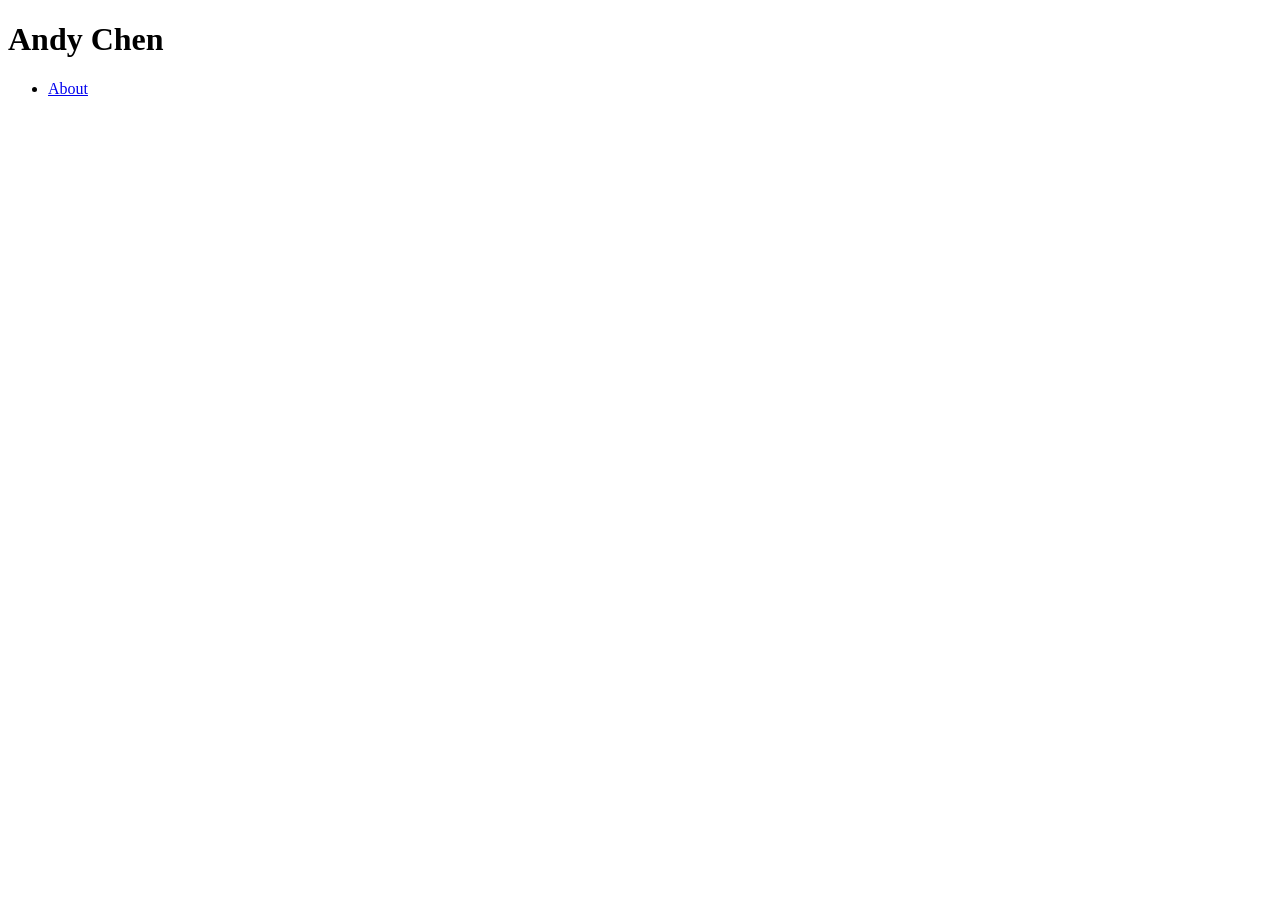
==== index.html @ acd82423 "Update index.html" ====
<!DOCTYPE html>
<html>
<head>
	<meta charset="utf-8">
	<meta name="viewport" content="width=device-width, initial-scale=1">
	<meta name="description" content="Andy Chen is an artist working primarily in photography.">
	<title>Andy Chen</title>
	<script defer src="https://cloud.umami.is/script.js" data-website-id="92969a4c-2261-446d-9b74-6824fb904b58"></script>
</head>
<body>

<h1>Andy Chen</h1>

<ul>
	<li><a href="about.html">About</a></li>
</ul>

</body>
</html>
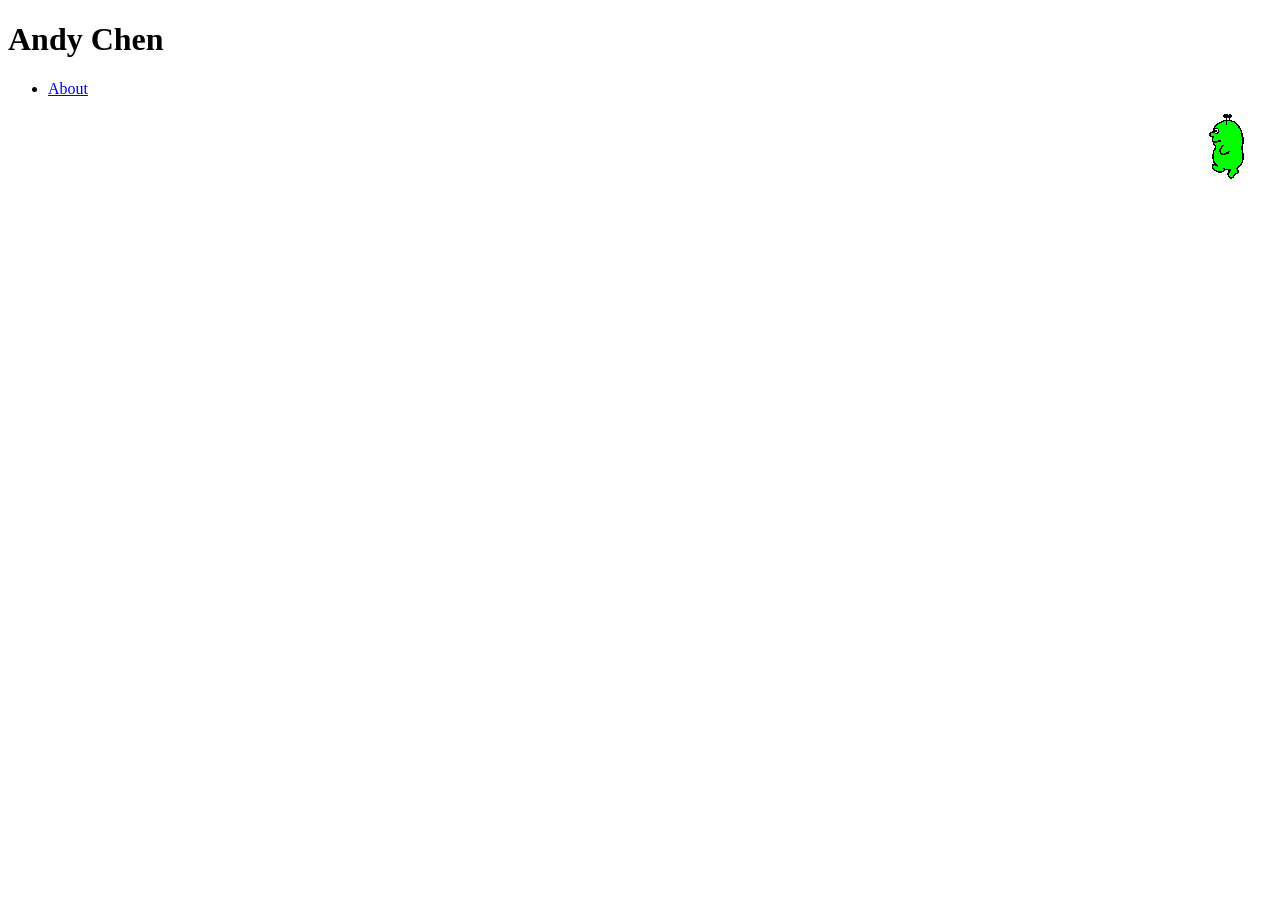
==== commit d650c418: "12.10.25" ====
--- a/index.html
+++ b/index.html
@@ -15,5 +15,9 @@
 	<li><a href="about.html">About</a></li>
 </ul>
 
+<p>
+	<a href="things-i-like.html"><img src="/assets/site/alien.gif" align="right"></a>
+</p>
+
 </body>
 </html>
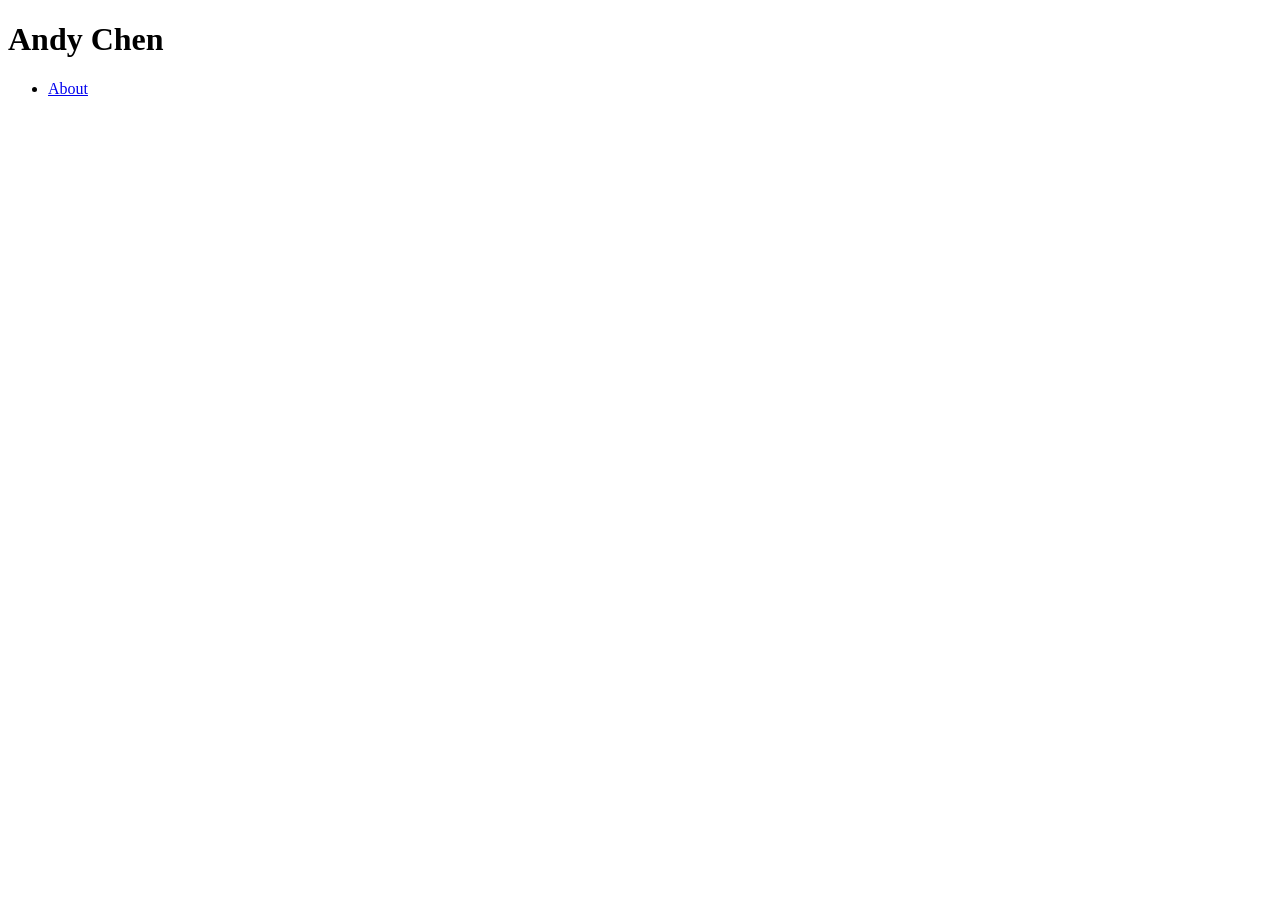
==== commit 6c882316: "Update index.html" ====
--- a/index.html
+++ b/index.html
@@ -15,9 +15,5 @@
 	<li><a href="about.html">About</a></li>
 </ul>
 
-<p>
-	<a href="things-i-like.html"><img src="/assets/site/alien.gif" align="right"></a>
-</p>
-
 </body>
 </html>
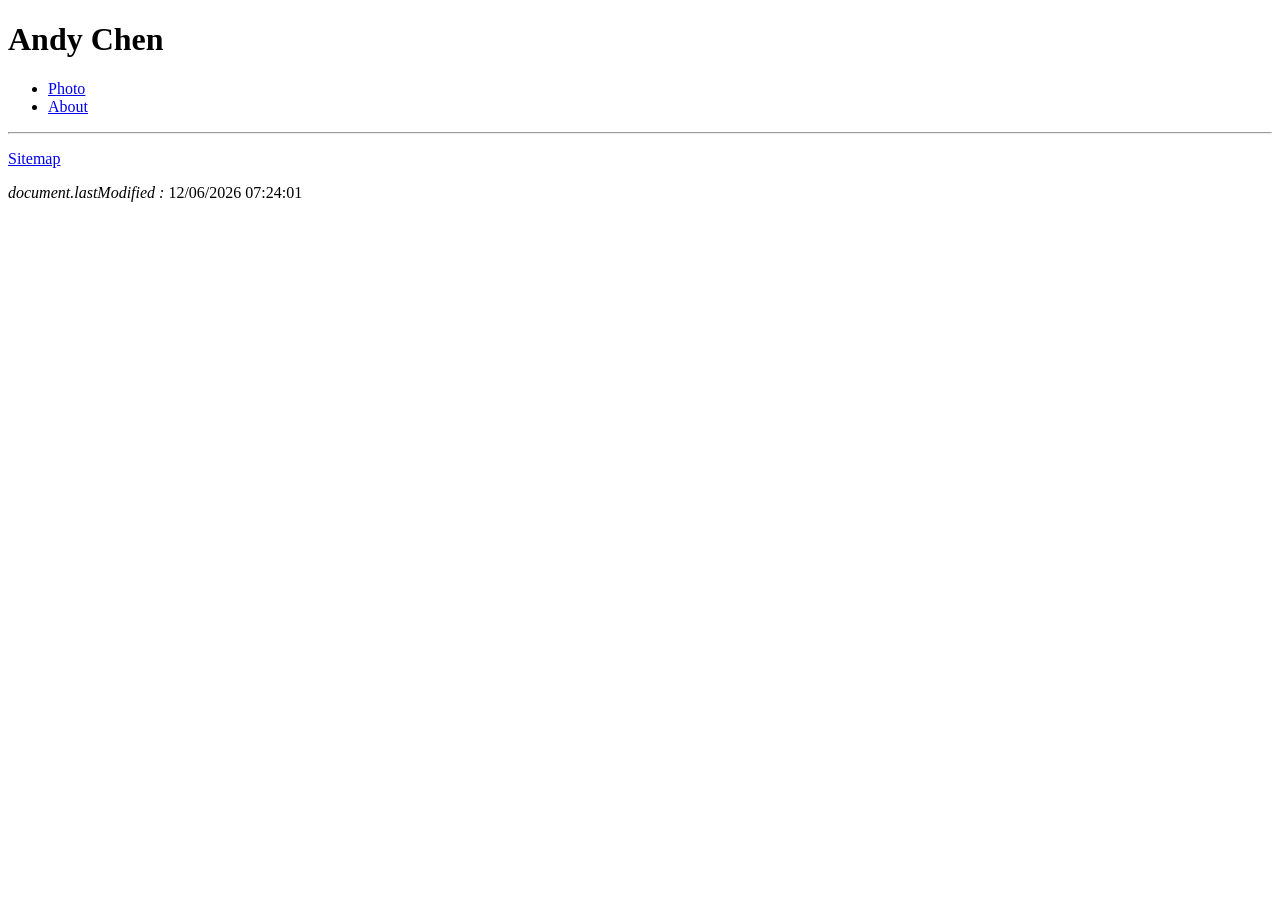
==== commit b90071c5: "added sitemap to all pages." ====
--- a/index.html
+++ b/index.html
@@ -12,8 +12,18 @@
 <h1>Andy Chen</h1>
 
 <ul>
+	<li><a href="photo.html">Photo</a></li>
 	<li><a href="about.html">About</a></li>
 </ul>
 
+<hr>
+
+<p><a href="map.html">Sitemap</a></p>
+
+<p>
+    <em>document.lastModified : </em>
+    <script>document.write( document.lastModified );</script>
+</p>
+
 </body>
 </html>
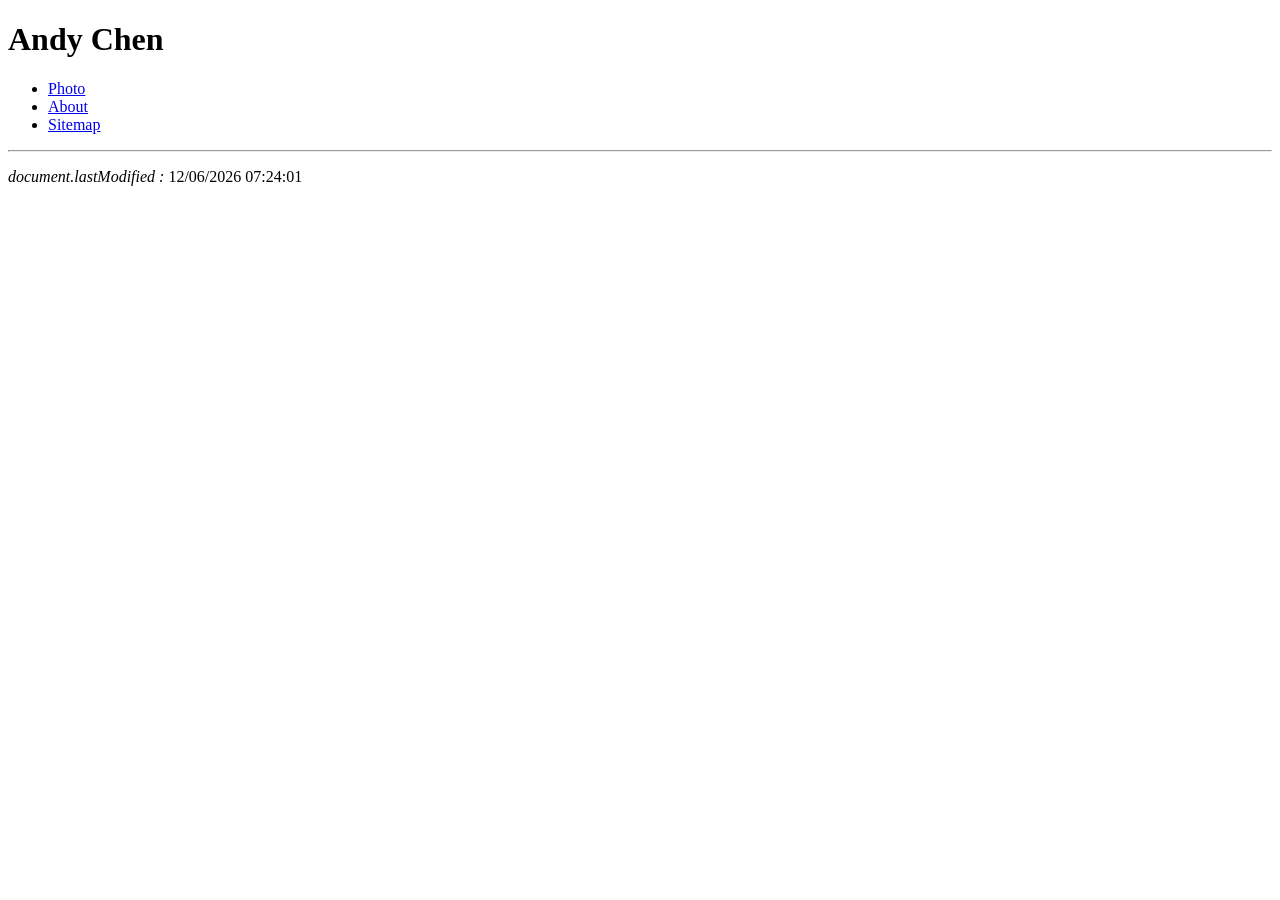
==== commit b77c2902: "footer edited" ====
--- a/index.html
+++ b/index.html
@@ -14,11 +14,10 @@
 <ul>
 	<li><a href="photo.html">Photo</a></li>
 	<li><a href="about.html">About</a></li>
+	<li><a href="map.html">Sitemap</a></li>
 </ul>
 
 <hr>
-
-<p><a href="map.html">Sitemap</a></p>
 
 <p>
     <em>document.lastModified : </em>
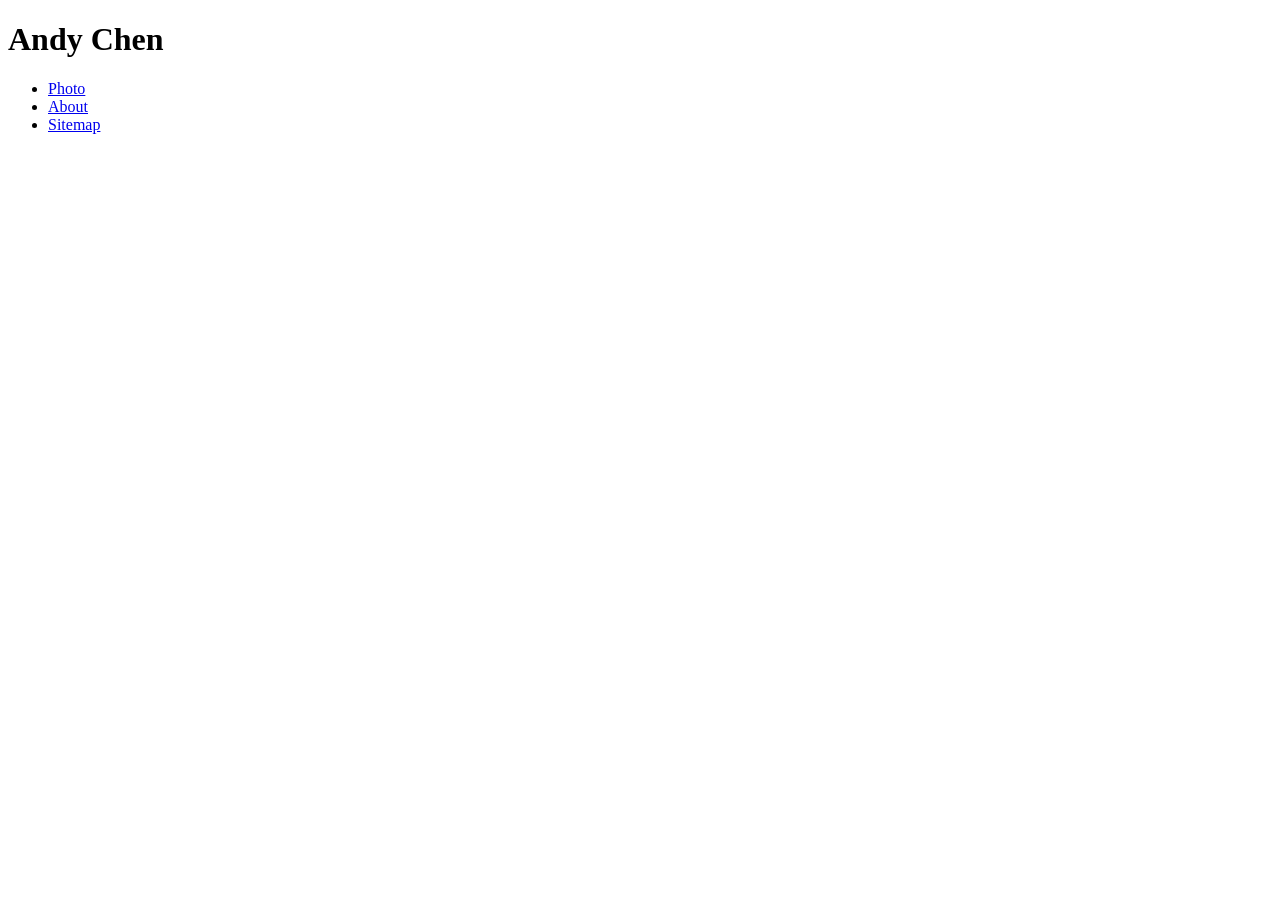
==== commit 55ddc9fb: "document.lastModified delete" ====
--- a/index.html
+++ b/index.html
@@ -17,12 +17,5 @@
 	<li><a href="map.html">Sitemap</a></li>
 </ul>
 
-<hr>
-
-<p>
-    <em>document.lastModified : </em>
-    <script>document.write( document.lastModified );</script>
-</p>
-
 </body>
 </html>
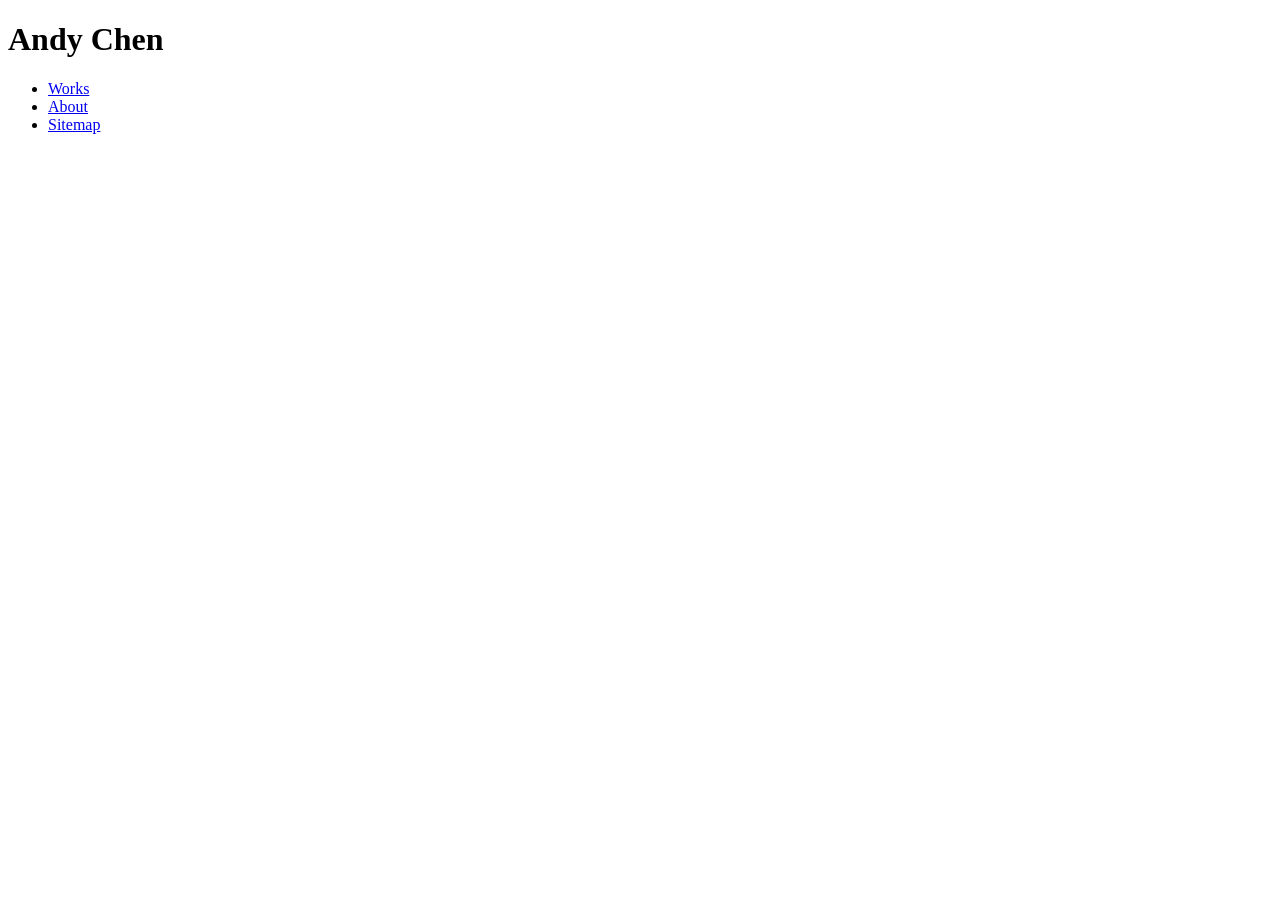
==== commit 7d664d00: "Rename photo -> works and update pages Rename photo.html to works.html and update site navigation an" ====
--- a/index.html
+++ b/index.html
@@ -5,6 +5,7 @@
 	<meta name="viewport" content="width=device-width, initial-scale=1">
 	<meta name="description" content="Andy Chen is an artist working primarily in photography.">
 	<title>Andy Chen</title>
+	<link rel="stylesheet" href="css/andychen.css">
 	<script defer src="https://cloud.umami.is/script.js" data-website-id="92969a4c-2261-446d-9b74-6824fb904b58"></script>
 </head>
 <body>
@@ -12,7 +13,7 @@
 <h1>Andy Chen</h1>
 
 <ul>
-	<li><a href="photo.html">Photo</a></li>
+	<li><a href="works.html">Works</a></li>
 	<li><a href="about.html">About</a></li>
 	<li><a href="map.html">Sitemap</a></li>
 </ul>
--- a/css/andychen.css
+++ b/css/andychen.css
@@ -0,0 +1,41 @@
+/* Table */
+table {
+border-spacing: 2px;
+border:1px outset #808080;
+margin:10px 0;
+}
+
+td    {
+padding: 6px 9px;
+border:1px inset #808080
+}
+
+/* Image Gallery */
+.gallery img { 
+    cursor: pointer; 
+}
+
+.lightbox {
+    display: none;
+    position: fixed;
+    top: 0;
+    left: 0;
+    width: 100%;
+    height: 100%;
+    background: rgba(0,0,0,0.8);
+    z-index: 9999;
+    cursor: pointer;
+}
+
+.lightbox img {
+    position: absolute;
+    top: 0;
+    left: 0;
+    right: 0;
+    bottom: 0;
+    margin: auto;
+    max-width: 80vw;
+    max-height: 80vh;
+    width: auto;
+    height: auto;
+}
